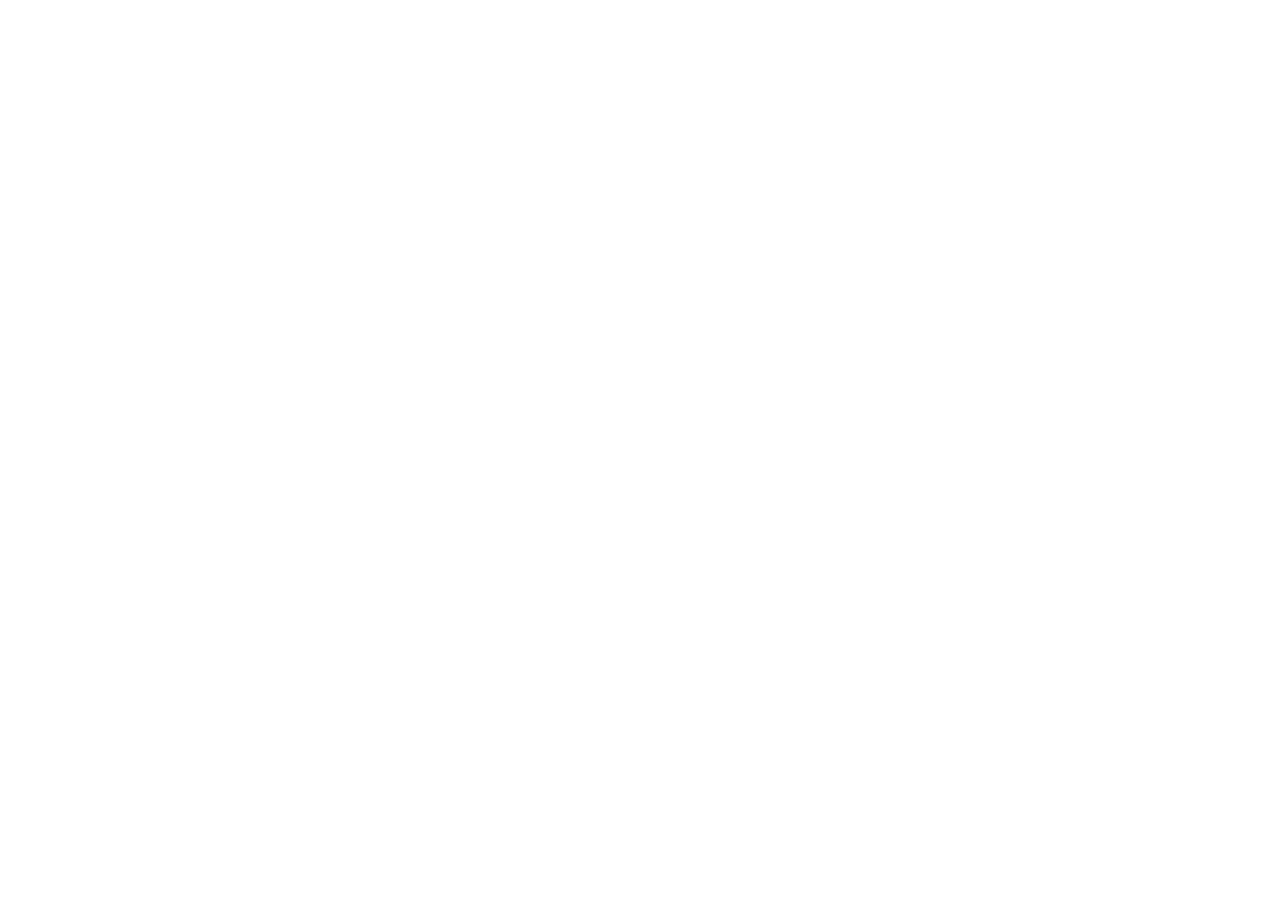
==== index.html @ f1cde2ac "first upload" ====
<!DOCTYPE html>
<html lang="en">
<head>
    <meta charset="UTF-8">
    <meta name="viewport" content="width=device-width, initial-scale=1.0">
    <title>My Personal Website</title>
</head>
<body>
    
</body>
</html>
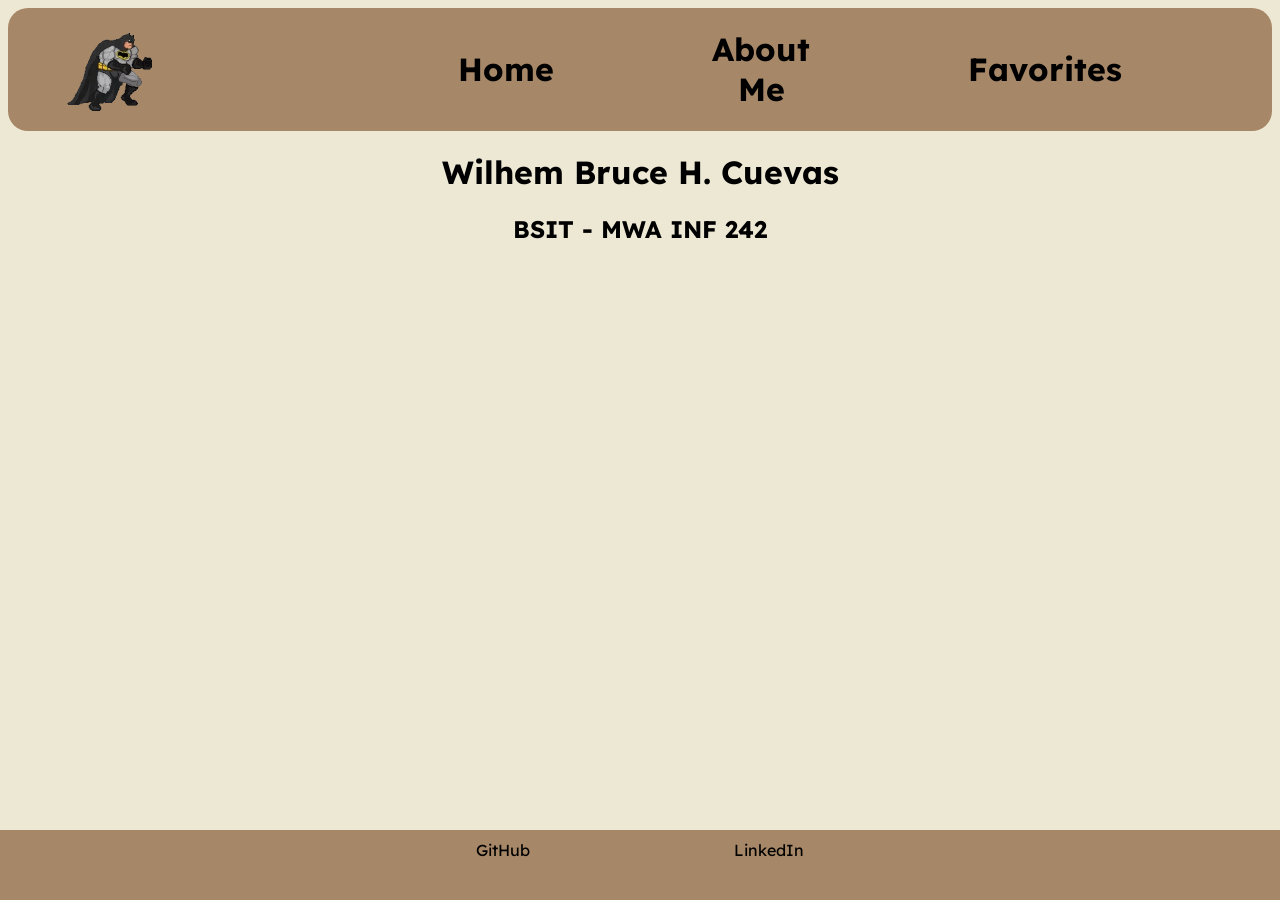
==== commit a832d289: "update" ====
--- a/index.html
+++ b/index.html
@@ -4,8 +4,29 @@
     <meta charset="UTF-8">
     <meta name="viewport" content="width=device-width, initial-scale=1.0">
     <title>My Personal Website</title>
+    <link rel="stylesheet" href="index.css">
 </head>
 <body>
+<div class="container">
+    <img src="Assets/batman.gif" alt="Batman"> 
+    <h1 class="home">Home</h1>
+    <h1 class="about">About Me</h1>
+    <h1 class="favorites">Favorites</h1>
+
+</div>
+
+    <h1 class="h1">Wilhem Bruce H. Cuevas</h1>
+    <h2 class="h2">BSIT - MWA INF 242</h2>
     
+
+
+
+
+
+    <footer class="footer">
+        <a href="https://github.com/wbcjep0108" target="_blank">GitHub</a>
+        <a href="https://www.linkedin.com/in/wilhem-bruce-cuevas-452554379/" target="_blank">LinkedIn</a>
+    </footer>
+
 </body>
 </html>
--- a/index.css
+++ b/index.css
@@ -0,0 +1,63 @@
+@import url('https://fonts.googleapis.com/css2?family=Lexend:wght@100..900&display=swap');
+
+body {
+   background-color: #ede8d4;
+   font-family: 'Lexend', sans-serif;
+   padding-bottom: 50px;
+}
+
+.container{
+    background-color: #a68767;
+    display: flex;
+    align-items: center;
+     border-radius: 20px;
+}
+
+.container img {
+    width: 100px;
+    height: auto;
+    margin-left: 50px;
+   
+}
+
+.home {
+    margin-right: 150px;
+    margin-left: 300px;
+}
+
+.about {
+    margin-right: 150px;
+}
+
+.favorites {
+   margin-right: 150px;
+}
+
+footer {
+    background-color: #a68767;
+    color: #fff;
+    text-align: center;
+    padding: 10px 0;
+    position: fixed;
+    bottom: 0;
+    left: 0;
+    width: 100%;
+    height: 50px;
+}
+
+footer a {
+    color: black;
+    text-decoration: none;
+    margin-right: 100px;
+    margin-left: 100px;
+    text-align: center;
+}
+
+h1 {
+   text-align: center;
+}
+
+h2 {
+    text-align: center;
+    margin-bottom: 20px;
+}
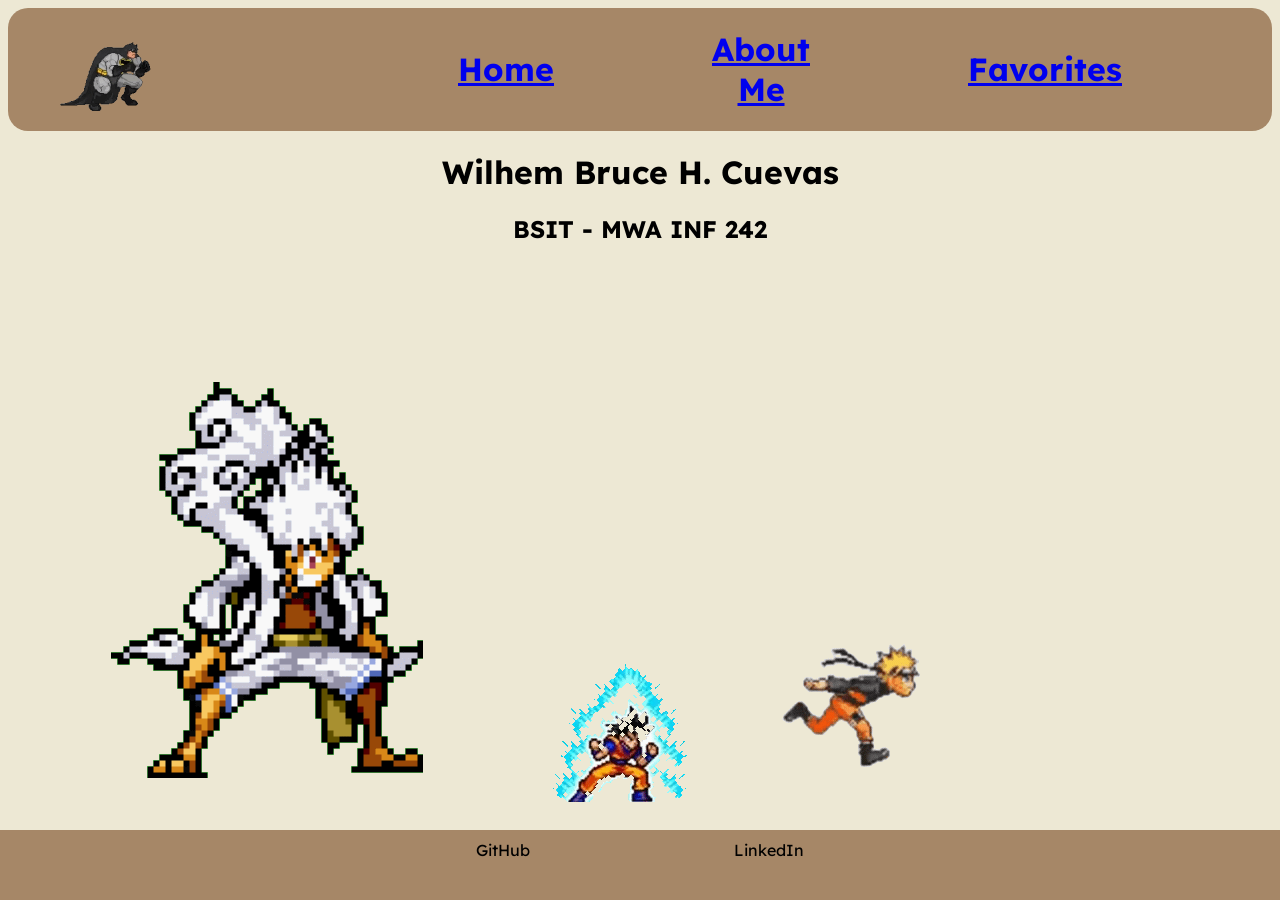
==== commit 15130421: "update" ====
--- a/index.html
+++ b/index.html
@@ -7,22 +7,28 @@
     <link rel="stylesheet" href="index.css">
 </head>
 <body>
+
+    
 <div class="container">
     <img src="Assets/batman.gif" alt="Batman"> 
-    <h1 class="home">Home</h1>
-    <h1 class="about">About Me</h1>
-    <h1 class="favorites">Favorites</h1>
+    
+    <h1 class="home"><a href="index.html">Home</a></h1>
+    <h1 class="about"><a href="aboutme.html">About Me</a></h1>
+    <h1 class="favorites"><a href="favorites.html">Favorites</a></h1>
 
 </div>
 
     <h1 class="h1">Wilhem Bruce H. Cuevas</h1>
     <h2 class="h2">BSIT - MWA INF 242</h2>
+
+    <div class="content">
+     <img src="Assets/luffy.gif" alt="Luffy"> 
+     <img src="Assets/goku.gif" alt="Goku"> 
+     <img src="Assets/naruto.gif" alt="Naruto">
     
+    </div>
 
-
-
-
-
+    
     <footer class="footer">
         <a href="https://github.com/wbcjep0108" target="_blank">GitHub</a>
         <a href="https://www.linkedin.com/in/wilhem-bruce-cuevas-452554379/" target="_blank">LinkedIn</a>
